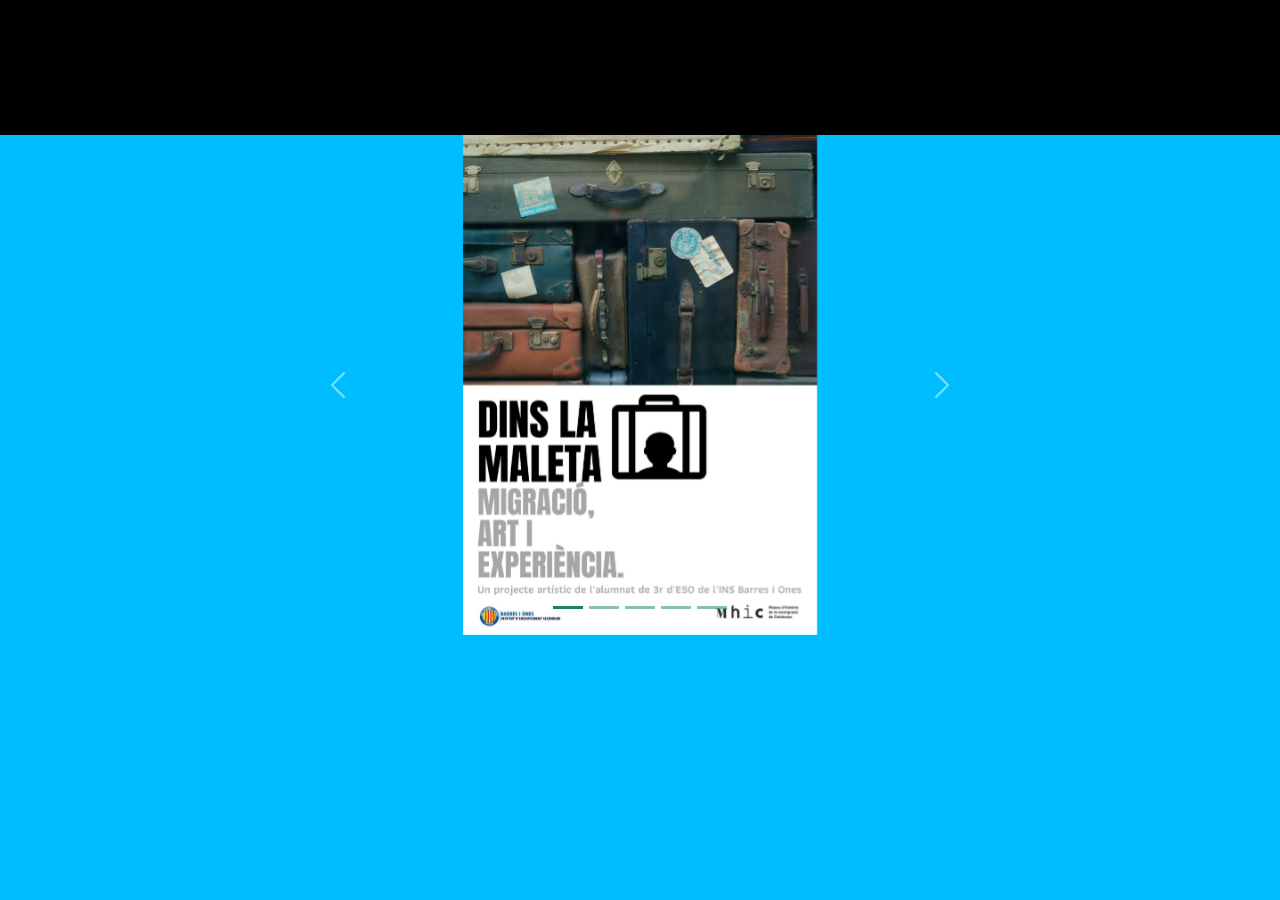
==== index.html @ 356a4cac "cabecera coloreada" ====
<!DOCTYPE html>
<html lang="en">

<head>
  <title>Página web de Migraciones</title>
  <meta charset="utf-8">
  <meta name="viewport" content="width=device-width, initial-scale=1">
  <link rel="stylesheet" href="css/main.css">
  <link rel="stylesheet" href="css/bootstrap.min.css">
  <script src="js/bootstrap.min.js"></script>
  <!-- Bootstrap CSS -->
  <script src="js/bootstrap.bundle.min.js"></script>
</head>

<body>
  <div id="container">
    <div class="celda1">
    </div>
    <h1>Migraciones</h1>
    <div class="my_carousel">
    <div id="carouselExampleCaptions" class="carousel slide" data-bs-ride="carousel">
    <div class="carousel-indicators">
      <button type="button" data-bs-target="#carouselExampleCaptions" data-bs-slide-to="0" class="active bg-success" aria-current="true" aria-label="Slide 1"></button>
      <button type="button" data-bs-target="#carouselExampleCaptions" data-bs-slide-to="1" aria-label="Slide 2" class="bg-success"></button>
      <button type="button" data-bs-target="#carouselExampleCaptions" data-bs-slide-to="2" aria-label="Slide 3" class="bg-success"></button>
      <button type="button" data-bs-target="#carouselExampleCaptions" data-bs-slide-to="3" aria-label="Slide 3" class="bg-success"></button>
      <button type="button" data-bs-target="#carouselExampleCaptions" data-bs-slide-to="4" aria-label="Slide 3" class="bg-success"></button>
    </div>
    <div class="carousel-inner">
      <div class="carousel-item imgnormalizada active">
          <a href="pages/GrupA.html">
        <center><img src="img/foto cartell expo.jpg" class="d-block" alt="..."></center>
          </a>
        </div>
        <div class="carousel-item imgnormalizada">
          <a href="pages/GrupB.html">
            <center><img src="img/Foto de Narek.jpg" class="d-block" alt="..."></center>
          </a>
        </div>
        <div class="carousel-item imgnormalizada">
          <a href="pages/GrupC.html">
            <center><img src="img/Joem Mambrilla.jpg" class="d-block" alt="..."></center>
          </a>
        </div>
        <div class="carousel-item imgnormalizada">
          <a href="pages/GrupD.html">
            <cnter><img src="img/maleta-vacia.jpg" class="d-block" alt="..."></center>
          </a>
        </div>
        <div class="carousel-item imgnormalizada">
          <a href="pages/GrupE.html">
            <center><img src="img/P1012714.JPG" class="d-block" alt="..."></center>
          </a>
        </div>
      </div>
      <button class="carousel-control-prev" type="button" data-bs-target="#carouselExampleCaptions" data-bs-slide="prev">
        <span class="carousel-control-prev-icon" aria-hidden="true"></span>
        <span class="visually-hidden">Previous</span>
      </button>
      <button class="carousel-control-next" type="button" data-bs-target="#carouselExampleCaptions" data-bs-slide="next">
        <span class="carousel-control-next-icon" aria-hidden="true"></span>
        <span class="visually-hidden">Next</span>
      </button>

    </div>
    </div>
  </div>
</body>

</html>
---- css/main.css ----
#container {
  display: grid;
  grid-template-columns: 4fr 10fr 4fr;
  grid-template-rows: 15vh 20vh 30vh 20vh 15vh;
  background-color: #00BDFF;
}

#container .celda1{
  grid-column: 1/6;
  grid-row: 1/2;
  background-color: black;
}

#container  .my_carousel{
  grid-row: 2/5;
  grid-column: 2/3;
}

#container .cabecera{
  padding: 9px;
  background-image: url(../img/fondocabeceraipie.jpg);
  border-radius: 5px;
  grid-column: 1/6;
  grid-row: 1/2;
}

#container .carousel-item active {
  grid-column: 1/4;
  grid-row: 1/2;
  height:500%;
  width: 50%;
}

#container .carousel-item {
  grid-column: 2/3;
  grid-row: 3/4;
  height: 50%;
  width: 50%;
}

#container .carousel-item{
  grid-column: 1/4;
  grid-row: 3/4;
  height: 100%;
  width: 100%;
}

.imgnormalizada img{
  height: 500px;
  max-height: 500px;
  display: flex;
  justify-content: center;
  align-items: center;
}

<texto personalizado>

@import url(https://fonts.googleapis.com/css?family=Varela+Round);

body {
  background: hsla(0, 0%, 0%, .9);
}

h1 {
  grid-row: 1/2;
  grid-column: 2/3;
  color: hsla(0, 0%, 0%, .9);
  font: normal 140px Varela Round, sans-serif;
  height: 140px;
  left: 0;
  letter-spacing: 5px;
  margin: -80px 0 0 0;
  text-align: center;
  text-transform: uppercase;
  top: 50%;
  width: 100%;
  animation: move linear 2000ms infinite;

}

@keyframes move {
  0% {
    text-shadow:
      4px -4px 0 hsla(0, 100%, 50%, 1),
      3px -3px 0 hsla(0, 100%, 50%, 1),
      2px -2px 0 hsla(0, 100%, 50%, 1),
      1px -1px 0 hsla(0, 100%, 50%, 1),
      -4px 4px 0 hsla(180, 100%, 50%, 1),
      -3px 3px 0 hsla(180, 100%, 50%, 1),
      -2px 2px 0 hsla(180, 100%, 50%, 1),
      -1px 1px 0 hsla(180, 100%, 50%, 1)
    ;
  }
  25% {
    text-shadow:
      -4px -4px 0 hsla(180, 100%, 50%, 1),
      -3px -3px 0 hsla(180, 100%, 50%, 1),
      -2px -2px 0 hsla(180, 100%, 50%, 1),
      -1px -1px 0 hsla(180, 100%, 50%, 1),
      4px 4px 0 hsla(0, 100%, 50%, 1),
      3px 3px 0 hsla(0, 100%, 50%, 1),
      2px 2px 0 hsla(0, 100%, 50%, 1),
      1px 1px 0 hsla(0, 100%, 50%, 1)
    ;
  }
  50% {
    text-shadow:
      -4px 4px 0 hsla(0, 100%, 50%, 1),
      -3px 3px 0 hsla(0, 100%, 50%, 1),
      -2px 2px 0 hsla(0, 100%, 50%, 1),
      -1px 1px 0 hsla(0, 100%, 50%, 1),
      4px -4px 0 hsla(180, 100%, 50%, 1),
      3px -3px 0 hsla(180, 100%, 50%, 1),
      2px -2px 0 hsla(180, 100%, 50%, 1),
      1px -1px 0 hsla(180, 100%, 50%, 1)
    ;
  }
  75% {
    text-shadow:
      4px 4px 0 hsla(180, 100%, 50%, 1),
      3px 3px 0 hsla(180, 100%, 50%, 1),
      2px 2px 0 hsla(180, 100%, 50%, 1),
      1px 1px 0 hsla(180, 100%, 50%, 1),
      -4px -4px 0 hsla(0, 100%, 50%, 1),
      -3px -3px 0 hsla(0, 100%, 50%, 1),
      -2px -2px 0 hsla(0, 100%, 50%, 1),
      -1px -1px 0 hsla(0, 100%, 50%, 1)
    ;
  }
  100% {
    text-shadow:
      4px -4px 0 hsla(0, 100%, 50%, 1),
      3px -3px 0 hsla(0, 100%, 50%, 1),
      2px -2px 0 hsla(0, 100%, 50%, 1),
      1px -1px 0 hsla(0, 100%, 50%, 1),
      -4px 4px 0 hsla(180, 100%, 50%, 1),
      -3px 3px 0 hsla(180, 100%, 50%, 1),
      -2px 2px 0 hsla(180, 100%, 50%, 1),
      -1px 1px 0 hsla(180, 100%, 50%, 1)
    ;
  }
}
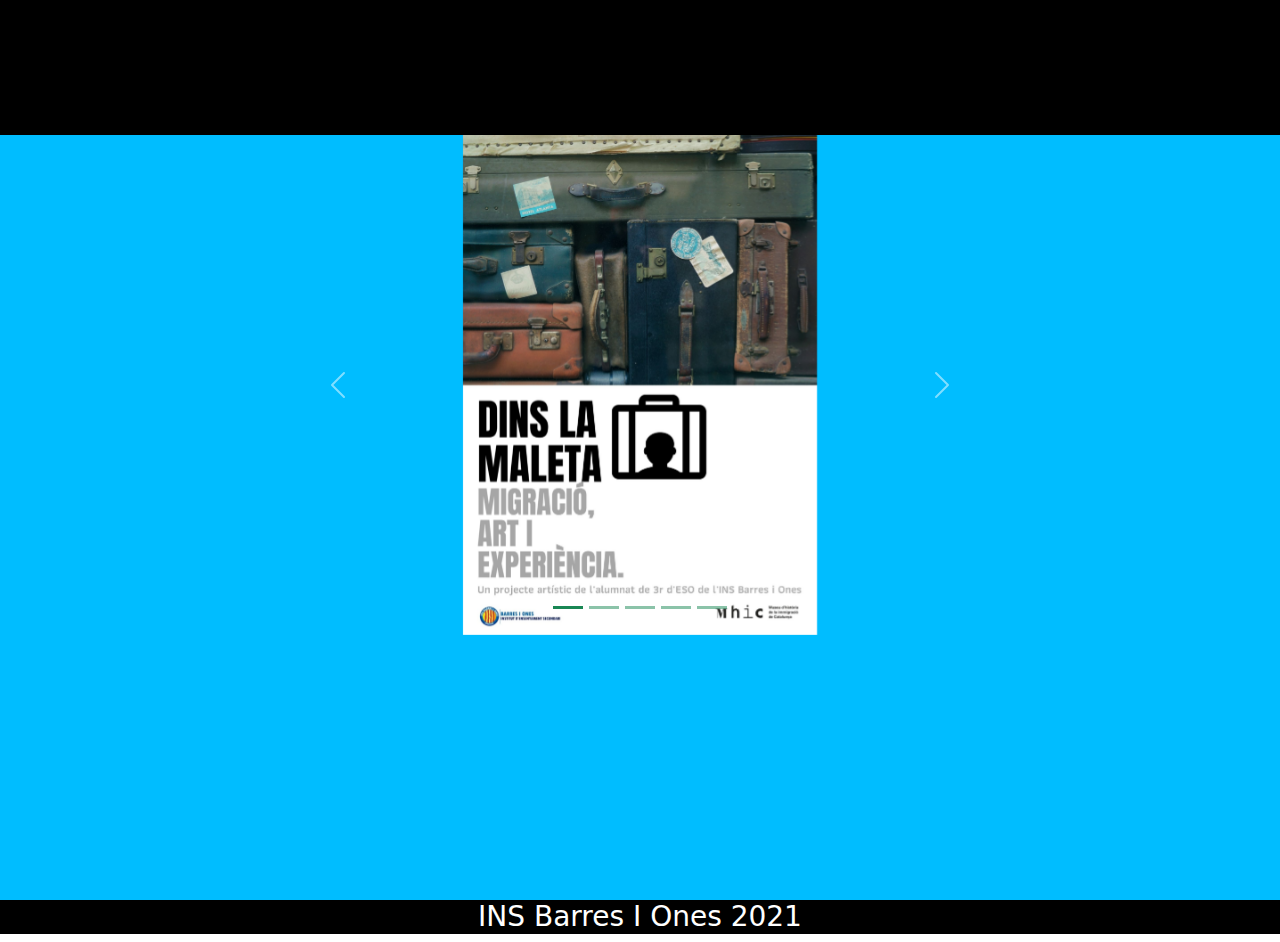
==== commit 516de9dc: "pie de página hecho" ====
--- a/index.html
+++ b/index.html
@@ -61,10 +61,10 @@
         <span class="carousel-control-next-icon" aria-hidden="true"></span>
         <span class="visually-hidden">Next</span>
       </button>
-
     </div>
     </div>
   </div>
+  <footer><h3>INS Barres I Ones 2021</h3></footer>
 </body>
 
 </html>
--- a/css/main.css
+++ b/css/main.css
@@ -54,6 +54,11 @@
   align-items: center;
 }
 
+h3 {
+  text-align: center;
+  background-color: black;
+  color: white;
+}
 <texto personalizado>
 
 @import url(https://fonts.googleapis.com/css?family=Varela+Round);
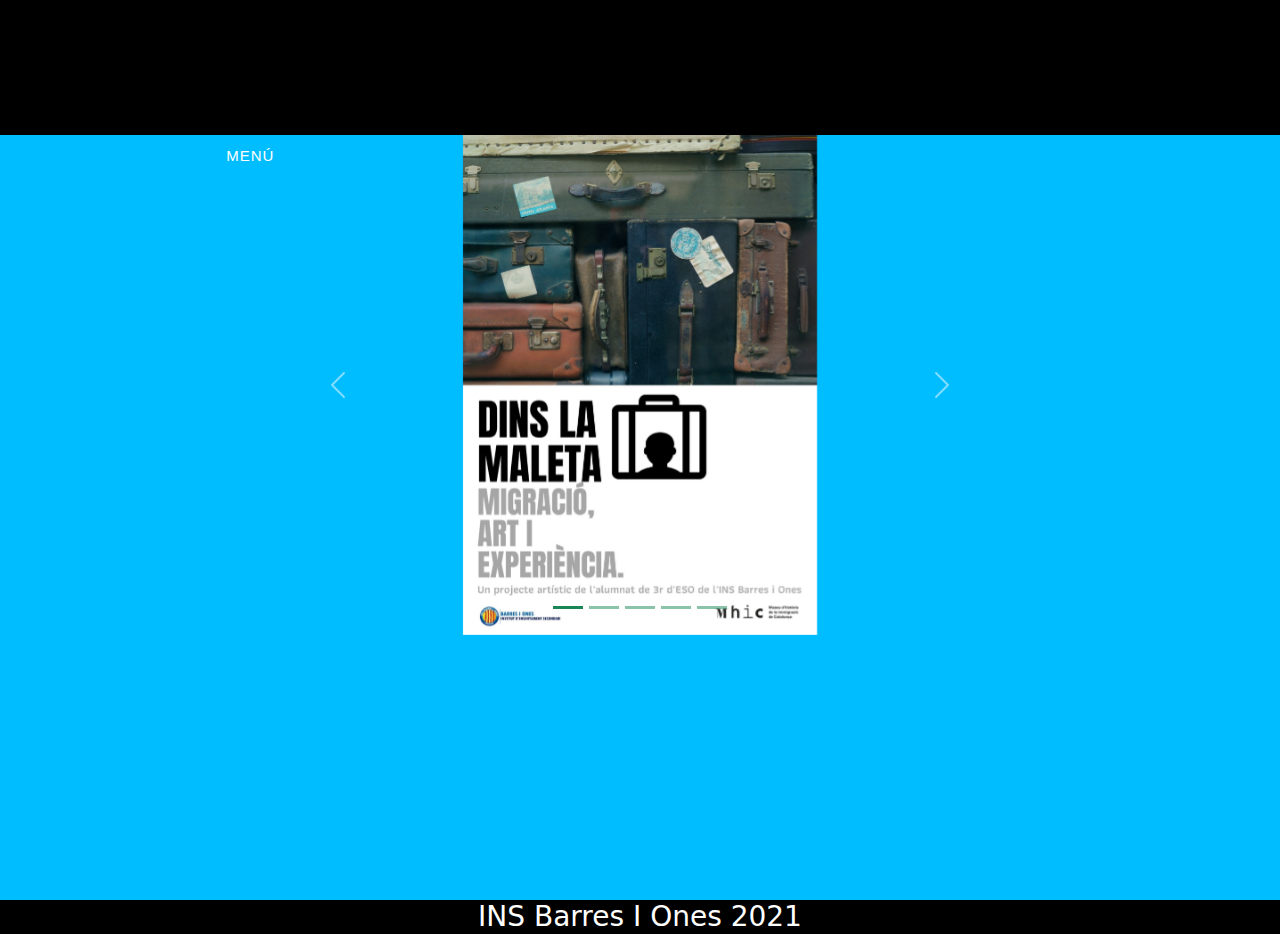
==== commit 853e936b: "Mnú desplegable creado" ====
--- a/index.html
+++ b/index.html
@@ -14,6 +14,18 @@
 
 <body>
   <div id="container">
+    <nav id="menu">
+  <ul>
+    <li><a href="#">Menú</a>
+      <ul>
+        <li><a href="pages/Narek.html">Narek</a></li>
+        <li><a href="pages/Entrevista abuelos de Joel.html">Abuelos Joel</a></li>
+        <li><a href="pages/Grupo.html">Grupo</a></li>
+      </ul>
+    </li>
+
+  </ul>
+  </nav>
     <div class="celda1">
     </div>
     <h1>Migraciones</h1>
@@ -28,27 +40,25 @@
     </div>
     <div class="carousel-inner">
       <div class="carousel-item imgnormalizada active">
-          <a href="pages/GrupA.html">
+          <a href="http://www.mhic.net/paisatges-a-la-taula/">
         <center><img src="img/foto cartell expo.jpg" class="d-block" alt="..."></center>
           </a>
         </div>
         <div class="carousel-item imgnormalizada">
-          <a href="pages/GrupB.html">
+          <a href="pages/Narek.html">
             <center><img src="img/Foto de Narek.jpg" class="d-block" alt="..."></center>
           </a>
         </div>
         <div class="carousel-item imgnormalizada">
-          <a href="pages/GrupC.html">
+          <a href="pages/Entrevista abuelos de Joel.html">
             <center><img src="img/Joem Mambrilla.jpg" class="d-block" alt="..."></center>
           </a>
         </div>
         <div class="carousel-item imgnormalizada">
-          <a href="pages/GrupD.html">
             <cnter><img src="img/maleta-vacia.jpg" class="d-block" alt="..."></center>
-          </a>
         </div>
         <div class="carousel-item imgnormalizada">
-          <a href="pages/GrupE.html">
+          <a href="pages/Grupo.html">
             <center><img src="img/P1012714.JPG" class="d-block" alt="..."></center>
           </a>
         </div>
--- a/css/main.css
+++ b/css/main.css
@@ -146,3 +146,60 @@
     ;
   }
 }
+
+<menú>
+
+#container #menu ul li {
+    background-color:black;
+}
+
+#container #menu ul {
+  list-style:none;
+  margin:0;
+  padding:0;
+}
+
+#container #menu ul a {
+  display:block;
+  color:#fff;
+  text-decoration:none;
+  font-weight:400;
+  font-size:15px;
+  padding:10px;
+  font-family:"HelveticaNeue", "Helvetica Neue", Helvetica, Arial, sans-serif;
+  text-transform:uppercase;
+  letter-spacing:1px;
+}
+
+#container #menu ul li {
+  position:relative;
+  float:right;
+  margin:0;
+  padding:0;
+}
+
+#container #menu ul li:hover {
+  background:black;
+}
+
+#container #menu ul ul {
+  display:none;
+  position:absolute;
+  top:100%;
+  left:0;
+  padding:0;
+}
+
+#container #menu ul ul li {
+  float:none;
+  width:150px
+}
+
+#container #menu ul ul a {
+  line-height:120%;
+  padding:10px 15px;
+}
+
+#container #menu ul li:hover > ul {
+  display:block;
+}
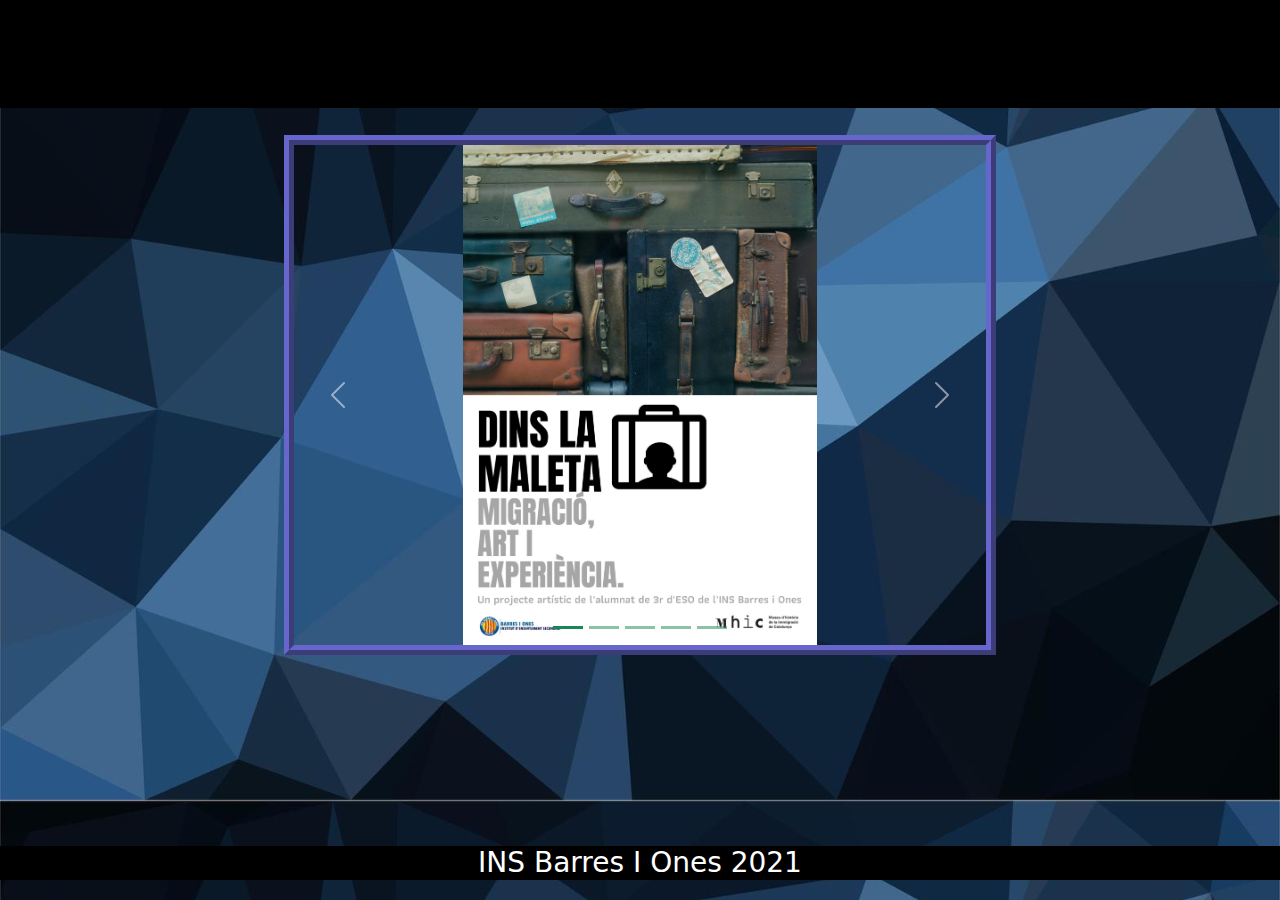
==== commit 48bf64d3: "fodno, pie, diseño guapo ( que en verda es to feo )" ====
--- a/index.html
+++ b/index.html
@@ -14,18 +14,6 @@
 
 <body>
   <div id="container">
-    <nav id="menu">
-  <ul>
-    <li><a href="#">Menú</a>
-      <ul>
-        <li><a href="pages/Narek.html">Narek</a></li>
-        <li><a href="pages/Entrevista abuelos de Joel.html">Abuelos Joel</a></li>
-        <li><a href="pages/Grupo.html">Grupo</a></li>
-      </ul>
-    </li>
-
-  </ul>
-  </nav>
     <div class="celda1">
     </div>
     <h1>Migraciones</h1>
@@ -50,7 +38,7 @@
           </a>
         </div>
         <div class="carousel-item imgnormalizada">
-          <a href="pages/Entrevista abuelos de Joel.html">
+          <a href="pages/Entrevista abuelos de Joel_ca.html">
             <center><img src="img/Joem Mambrilla.jpg" class="d-block" alt="..."></center>
           </a>
         </div>
@@ -72,9 +60,10 @@
         <span class="visually-hidden">Next</span>
       </button>
     </div>
-    </div>
+
   </div>
-  <footer><h3>INS Barres I Ones 2021</h3></footer>
+  <div class="footer"><h3>INS Barres I Ones 2021</h3>
+  </div>
 </body>
 
 </html>
--- a/css/main.css
+++ b/css/main.css
@@ -2,8 +2,9 @@
 #container {
   display: grid;
   grid-template-columns: 4fr 10fr 4fr;
-  grid-template-rows: 15vh 20vh 30vh 20vh 15vh;
-  background-color: #00BDFF;
+  grid-template-rows: 12vh 3vh 20vh 30vh 19vh 10vh 6vh;
+  background-image: url(../img/fondoweb.jpg);
+  background-size: 100%;
 }
 
 #container .celda1{
@@ -13,39 +14,47 @@
 }
 
 #container  .my_carousel{
-  grid-row: 2/5;
+  grid-row: 3/6;
   grid-column: 2/3;
 }
 
 #container .cabecera{
   padding: 9px;
-  background-image: url(../img/fondocabeceraipie.jpg);
   border-radius: 5px;
   grid-column: 1/6;
   grid-row: 1/2;
+
 }
 
 #container .carousel-item active {
   grid-column: 1/4;
-  grid-row: 1/2;
+  grid-row: 2/3;
   height:500%;
   width: 50%;
+
 }
 
 #container .carousel-item {
   grid-column: 2/3;
-  grid-row: 3/4;
+  grid-row: 4/5;
   height: 50%;
   width: 50%;
+  border: 10px ridge #6666cc;
+
 }
 
 #container .carousel-item{
   grid-column: 1/4;
-  grid-row: 3/4;
+  grid-row: 4/5;
   height: 100%;
   width: 100%;
 }
 
+#container .footer{
+  grid-column:  1/4;
+  grid-row: 7/8;
+
+}
 .imgnormalizada img{
   height: 500px;
   max-height: 500px;
@@ -56,9 +65,12 @@
 
 h3 {
   text-align: center;
-  background-color: black;
+  background-color: #000000;
   color: white;
 }
+
+
+
 <texto personalizado>
 
 @import url(https://fonts.googleapis.com/css?family=Varela+Round);
@@ -81,7 +93,7 @@
   top: 50%;
   width: 100%;
   animation: move linear 2000ms infinite;
-
+  text-align: center;
 }
 
 @keyframes move {
@@ -146,60 +158,3 @@
     ;
   }
 }
-
-<menú>
-
-#container #menu ul li {
-    background-color:black;
-}
-
-#container #menu ul {
-  list-style:none;
-  margin:0;
-  padding:0;
-}
-
-#container #menu ul a {
-  display:block;
-  color:#fff;
-  text-decoration:none;
-  font-weight:400;
-  font-size:15px;
-  padding:10px;
-  font-family:"HelveticaNeue", "Helvetica Neue", Helvetica, Arial, sans-serif;
-  text-transform:uppercase;
-  letter-spacing:1px;
-}
-
-#container #menu ul li {
-  position:relative;
-  float:right;
-  margin:0;
-  padding:0;
-}
-
-#container #menu ul li:hover {
-  background:black;
-}
-
-#container #menu ul ul {
-  display:none;
-  position:absolute;
-  top:100%;
-  left:0;
-  padding:0;
-}
-
-#container #menu ul ul li {
-  float:none;
-  width:150px
-}
-
-#container #menu ul ul a {
-  line-height:120%;
-  padding:10px 15px;
-}
-
-#container #menu ul li:hover > ul {
-  display:block;
-}
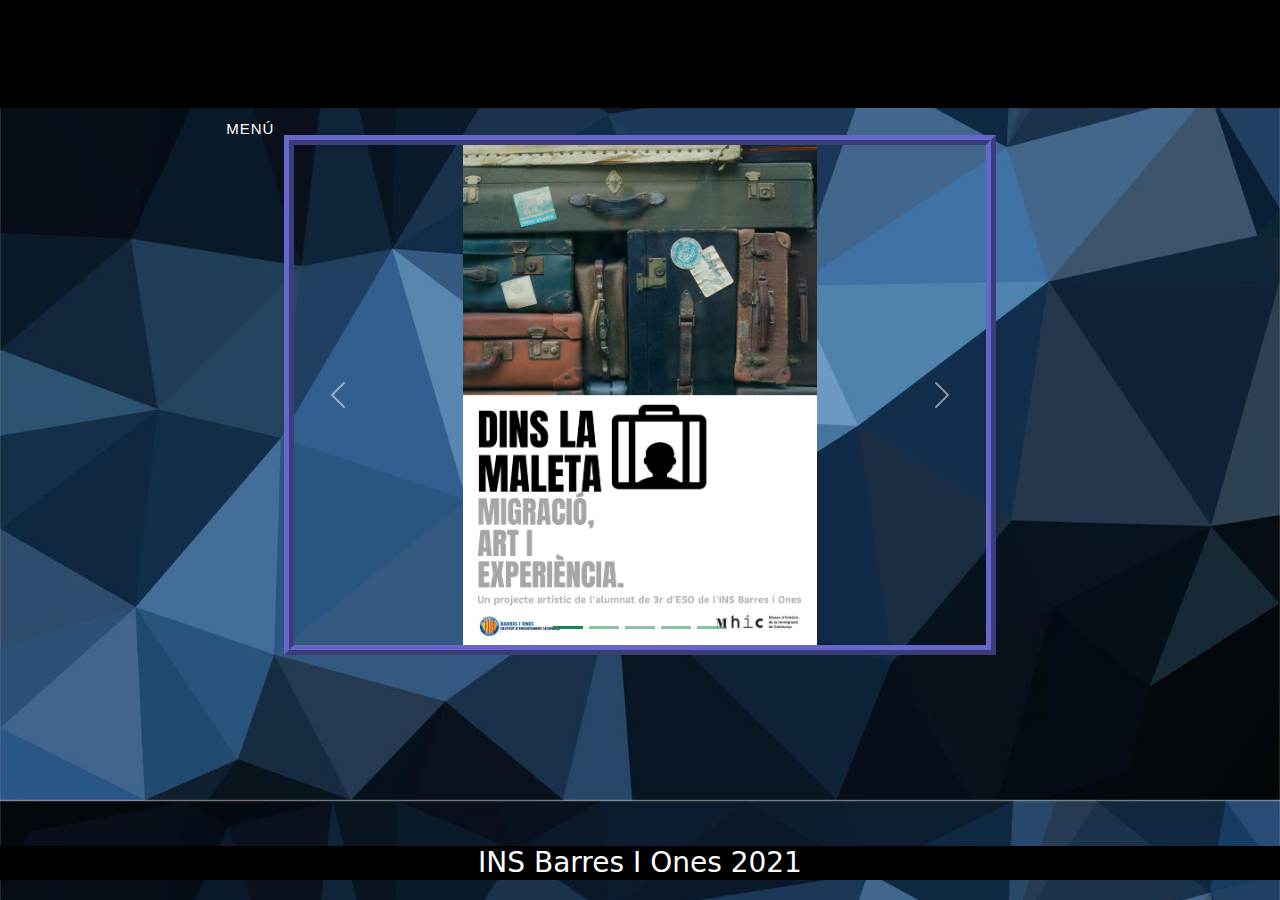
==== commit 24869cd6: "Merge branch 'master' of https://github.com/FidelAlvarezGuardiola/Migraciones" ====
--- a/index.html
+++ b/index.html
@@ -14,6 +14,18 @@
 
 <body>
   <div id="container">
+    <nav id="menu">
+  <ul>
+    <li><a href="#">Menú</a>
+      <ul>
+        <li><a href="pages/Narek.html">Narek</a></li>
+        <li><a href="pages/Entrevista abuelos de Joel.html">Abuelos Joel</a></li>
+        <li><a href="pages/Grupo.html">Grupo</a></li>
+      </ul>
+    </li>
+
+  </ul>
+  </nav>
     <div class="celda1">
     </div>
     <h1>Migraciones</h1>
--- a/css/main.css
+++ b/css/main.css
@@ -158,3 +158,60 @@
     ;
   }
 }
+
+<menú>
+
+#container #menu ul li {
+    background-color:black;
+}
+
+#container #menu ul {
+  list-style:none;
+  margin:0;
+  padding:0;
+}
+
+#container #menu ul a {
+  display:block;
+  color:#fff;
+  text-decoration:none;
+  font-weight:400;
+  font-size:15px;
+  padding:10px;
+  font-family:"HelveticaNeue", "Helvetica Neue", Helvetica, Arial, sans-serif;
+  text-transform:uppercase;
+  letter-spacing:1px;
+}
+
+#container #menu ul li {
+  position:relative;
+  float:right;
+  margin:0;
+  padding:0;
+}
+
+#container #menu ul li:hover {
+  background:black;
+}
+
+#container #menu ul ul {
+  display:none;
+  position:absolute;
+  top:100%;
+  left:0;
+  padding:0;
+}
+
+#container #menu ul ul li {
+  float:none;
+  width:150px
+}
+
+#container #menu ul ul a {
+  line-height:120%;
+  padding:10px 15px;
+}
+
+#container #menu ul li:hover > ul {
+  display:block;
+}
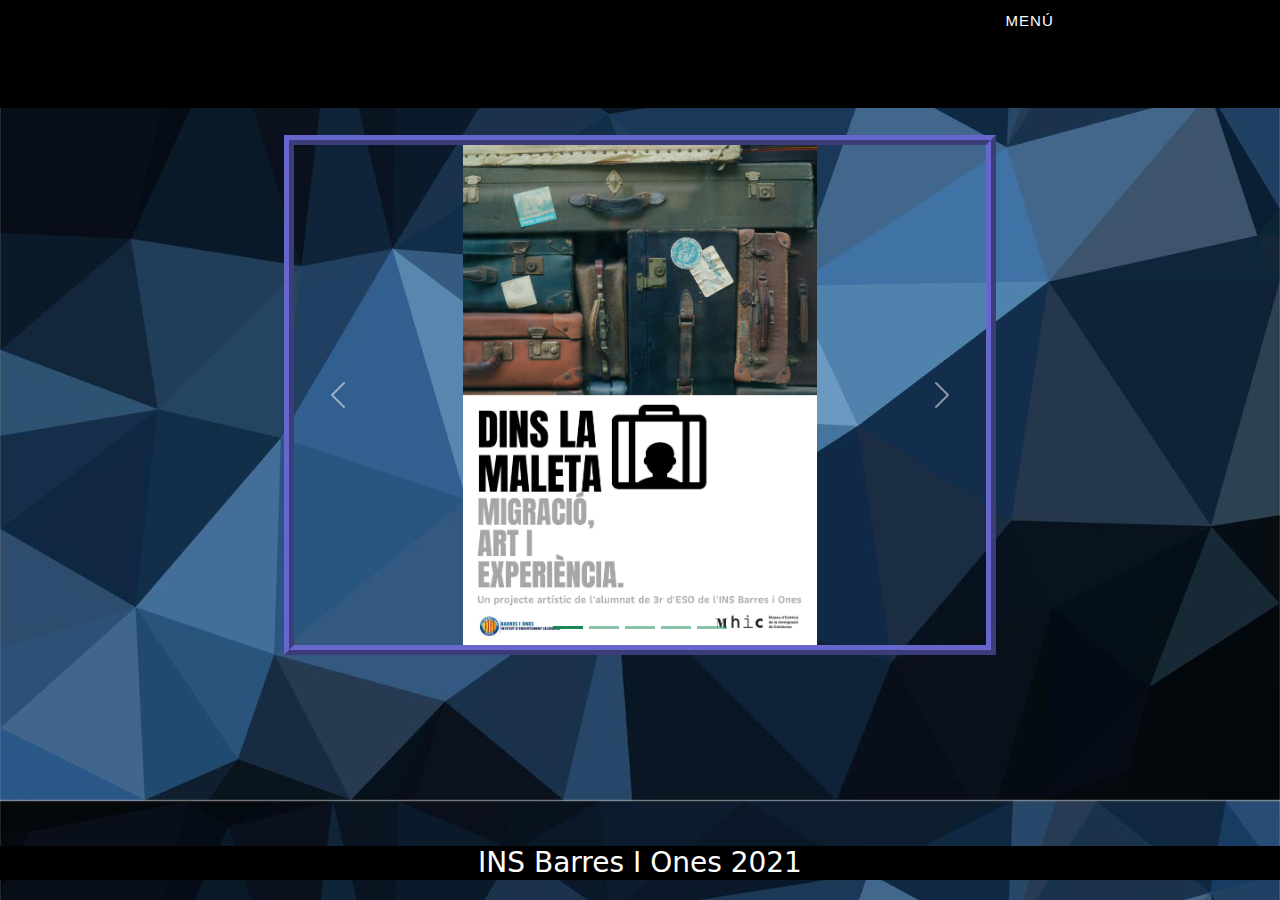
==== commit 9a3f5727: "Menú ponido vien" ====
--- a/index.html
+++ b/index.html
@@ -76,6 +76,7 @@
   </div>
   <div class="footer"><h3>INS Barres I Ones 2021</h3>
   </div>
+</div>
 </body>
 
 </html>
--- a/css/main.css
+++ b/css/main.css
@@ -159,7 +159,12 @@
   }
 }
 
-<menú>
+
+#container #menu{
+  grid-column: 3/4;
+  grid-row: 1/2;
+}
+
 
 #container #menu ul li {
     background-color:black;
@@ -169,6 +174,7 @@
   list-style:none;
   margin:0;
   padding:0;
+
 }
 
 #container #menu ul a {
@@ -185,7 +191,7 @@
 
 #container #menu ul li {
   position:relative;
-  float:right;
+  float:left;
   margin:0;
   padding:0;
 }
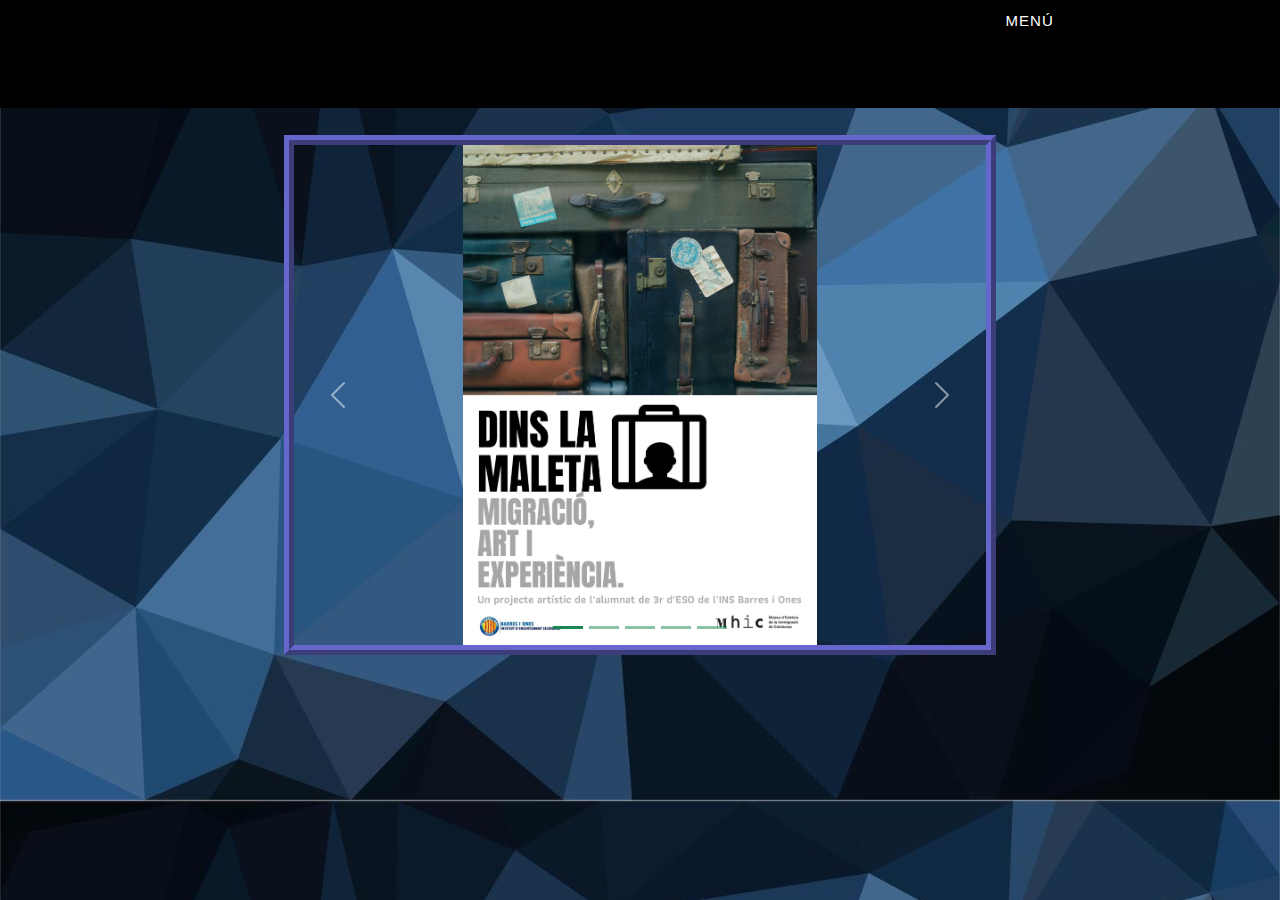
==== commit 637f5a01: "pie de pagina eliminado" ====
--- a/index.html
+++ b/index.html
@@ -74,8 +74,6 @@
     </div>
 
   </div>
-  <div class="footer"><h3>INS Barres I Ones 2021</h3>
-  </div>
 </div>
 </body>
 
--- a/css/main.css
+++ b/css/main.css
@@ -63,11 +63,6 @@
   align-items: center;
 }
 
-h3 {
-  text-align: center;
-  background-color: #000000;
-  color: white;
-}
 
 
 
